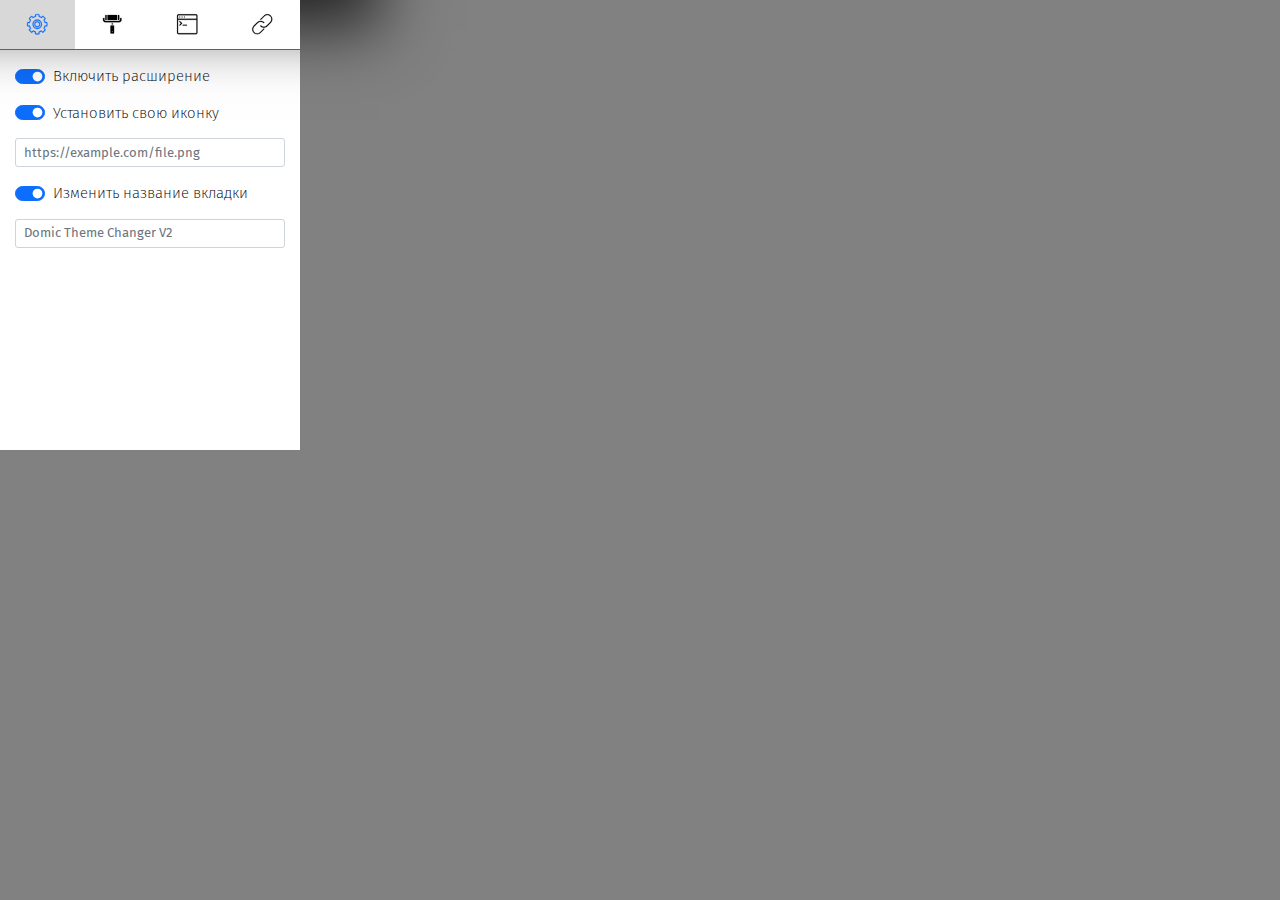
==== Night/popup_menu/popup.html @ 196fd34b "Big Update" ====
<!DOCTYPE html>
<html>
    <head>

        <title>Домик Тёмная Тема</title>
        <meta charset="utf-8">

        <link rel="stylesheet" href="css/Animations.css"/>
        <link rel="stylesheet" href="css/Menu.css"/>
        <link rel="stylesheet" href="../assets/bootstrap.min.css"/>
        <link rel="stylesheet" href="css/LinkStyle.css"/>

    </head>
    
    <body>
        <section id="Main-Window">

            <section id="Main-Head">
                
                <div id="Head-Selected-Block" title="Основное">
                    <svg version="1.1" xmlns="http://www.w3.org/2000/svg" xmlns:xlink="http://www.w3.org/1999/xlink" viewBox="0 0 100 100" xml:space="preserve">
                        <path d="M91,40h-5.38c-0.79-2.83-1.92-5.55-3.36-8.12l3.8-3.8c1.56-1.56,1.56-4.1,0-5.66l-8.49-8.49c-0.76-0.76-1.76-1.17-2.83-1.17  c-1.07,0-2.07,0.42-2.83,1.17l-3.8,3.8c-2.56-1.44-5.28-2.57-8.12-3.36V9c0-2.21-1.79-4-4-4H44c-2.21,0-4,1.79-4,4v5.38  c-2.84,0.79-5.56,1.92-8.12,3.36l-3.8-3.8c-1.56-1.56-4.1-1.56-5.66,0l-8.49,8.49c-1.56,1.56-1.56,4.1,0,5.66l3.8,3.8  c-1.44,2.56-2.57,5.28-3.36,8.12H9c-2.21,0-4,1.79-4,4v12c0,2.21,1.79,4,4,4h5.38c0.79,2.83,1.92,5.55,3.36,8.12l-3.8,3.8  c-0.76,0.76-1.17,1.76-1.17,2.83c0,1.07,0.42,2.07,1.17,2.83l8.49,8.49c1.56,1.56,4.1,1.56,5.66,0l3.8-3.8  c2.56,1.44,5.28,2.57,8.12,3.36V91c0,2.21,1.79,4,4,4h12c2.21,0,4-1.79,4-4v-5.38c2.83-0.79,5.55-1.92,8.12-3.36l3.8,3.8  c1.51,1.51,4.15,1.51,5.66,0l8.49-8.49c0.76-0.76,1.17-1.76,1.17-2.83c0-1.07-0.42-2.07-1.17-2.83l-3.8-3.8  c1.44-2.56,2.57-5.28,3.36-8.12H91c2.21,0,4-1.79,4-4V44C95,41.79,93.21,40,91,40z M91,56h-6.93c-0.93,0-1.74,0.64-1.95,1.54  c-0.82,3.49-2.19,6.8-4.07,9.84c-0.49,0.79-0.37,1.81,0.29,2.47l4.9,4.9l-8.49,8.49l-4.9-4.9c-0.66-0.66-1.68-0.78-2.47-0.29  c-3.04,1.89-6.35,3.26-9.84,4.07C56.64,82.33,56,83.14,56,84.07V91H44v-6.93c0-0.93-0.64-1.74-1.54-1.95  c-3.49-0.82-6.8-2.19-9.84-4.07c-0.33-0.2-0.69-0.3-1.05-0.3c-0.52,0-1.03,0.2-1.41,0.59l-4.9,4.9l-8.49-8.49l4.9-4.9  c0.66-0.66,0.78-1.68,0.29-2.47c-1.89-3.04-3.26-6.35-4.07-9.84C17.67,56.64,16.86,56,15.93,56H9V44h6.93  c0.93,0,1.74-0.64,1.95-1.54c0.82-3.49,2.19-6.8,4.07-9.84c0.49-0.79,0.37-1.81-0.28-2.47l-4.9-4.9l8.49-8.49l4.9,4.9  c0.66,0.66,1.68,0.78,2.47,0.28c3.04-1.89,6.35-3.26,9.84-4.07c0.9-0.21,1.54-1.02,1.54-1.95V9h12v6.93c0,0.93,0.64,1.74,1.54,1.95  c3.49,0.82,6.8,2.19,9.84,4.07c0.79,0.49,1.81,0.37,2.47-0.29l4.9-4.9l8.49,8.49l-4.9,4.9c-0.66,0.66-0.78,1.68-0.29,2.47  c1.89,3.04,3.26,6.35,4.07,9.84c0.21,0.9,1.02,1.54,1.95,1.54H91V56z M50,29c-11.58,0-21,9.42-21,21c0,11.58,9.42,21,21,21  c11.58,0,21-9.42,21-21C71,38.42,61.58,29,50,29z M50,67c-9.37,0-17-7.63-17-17s7.63-17,17-17s17,7.63,17,17S59.37,67,50,67z M50,37  c-7.17,0-13,5.83-13,13c0,7.17,5.83,13,13,13c7.17,0,13-5.83,13-13C63,42.83,57.17,37,50,37z M50,59c-4.96,0-9-4.04-9-9  c0-4.96,4.04-9,9-9c4.96,0,9,4.04,9,9C59,54.96,54.96,59,50,59z"/>
                    </svg>
                </div>

                <div title="Оформление">
                    <svg version="1.1" xmlns="http://www.w3.org/2000/svg" xmlns:xlink="http://www.w3.org/1999/xlink" viewBox="0 0 100 100" xml:space="preserve">
                        <path d="M52,45v6h-4v-6H52z M58,57v32c0,1.1-0.9,2-2,2H44c-1.1,0-2-0.9-2-2V57c0-1.1,0.9-2,2-2h12C57.1,55,58,55.9,58,57z M52,83  c0-0.1,0-0.3,0-0.4c0-0.1-0.1-0.3-0.1-0.4c0-0.1-0.1-0.2-0.2-0.3c-0.1-0.1-0.1-0.2-0.2-0.3c-0.5-0.5-1.1-0.7-1.8-0.5  c-0.1,0-0.2,0.1-0.4,0.1c-0.1,0.1-0.2,0.1-0.3,0.2c-0.1,0.1-0.2,0.2-0.3,0.2c-0.1,0.1-0.2,0.2-0.2,0.3c-0.1,0.1-0.1,0.2-0.2,0.3  c-0.1,0.1-0.1,0.2-0.1,0.4c0,0.1,0,0.3,0,0.4c0,0.5,0.2,1,0.6,1.4c0.1,0.1,0.2,0.2,0.3,0.3c0.1,0.1,0.2,0.1,0.3,0.2s0.2,0.1,0.4,0.1  c0.1,0,0.3,0,0.4,0c0.5,0,1-0.2,1.4-0.6c0.2-0.2,0.3-0.4,0.4-0.6C52,83.5,52,83.3,52,83z M89,22h-4v7c0,3.3-2.7,6-6,6H21  c-3.3,0-6-2.7-6-6v-7h-4c-1.1,0-2,0.9-2,2v7c0,5.5,4.5,10,10,10h62c5.5,0,10-4.5,10-10v-7C91,22.9,90.1,22,89,22z M21,31h4V9h-4  c-1.1,0-2,0.9-2,2v18C19,30.1,19.9,31,21,31z M81,29V11c0-1.1-0.9-2-2-2h-4v22h4C80.1,31,81,30.1,81,29z M71,9H29v22h42V9z"/>
                    </svg>
                </div>

                <div title="Разное">
                    <svg version="1.1" xmlns="http://www.w3.org/2000/svg" xmlns:xlink="http://www.w3.org/1999/xlink" viewBox="0 0 100 100" xml:space="preserve">
                        <path d="M89,6H11c-3.3,0-6,2.7-6,6v76c0,3.3,2.7,6,6,6h78c3.3,0,6-2.7,6-6V12C95,8.7,92.3,6,89,6z M11,10h78c1.1,0,2,0.9,2,2v14H9  V12C9,10.9,9.9,10,11,10z M89,90H11c-1.1,0-2-0.9-2-2V30h82v58C91,89.1,90.1,90,89,90z M15,18c0-1.1,0.9-2,2-2s2,0.9,2,2  c0,1.1-0.9,2-2,2S15,19.1,15,18z M25,18c0-1.1,0.9-2,2-2s2,0.9,2,2c0,1.1-0.9,2-2,2S25,19.1,25,18z M35,18c0-1.1,0.9-2,2-2  s2,0.9,2,2c0,1.1-0.9,2-2,2S35,19.1,35,18z M26.4,44.6c0.8,0.8,0.8,2,0,2.8l-8,8C18,55.8,17.5,56,17,56s-1-0.2-1.4-0.6  c-0.8-0.8-0.8-2,0-2.8l6.6-6.6l-6.6-6.6c-0.8-0.8-0.8-2,0-2.8c0.8-0.8,2-0.8,2.8,0L26.4,44.6z M49,54c0,1.1-0.9,2-2,2H31  c-1.1,0-2-0.9-2-2s0.9-2,2-2h16C48.1,52,49,52.9,49,54z"/>
                        </svg>
                </div>

                <div title="Ссылки">
                    <svg version="1.1" xmlns="http://www.w3.org/2000/svg" xmlns:xlink="http://www.w3.org/1999/xlink" viewBox="0 0 100 100" xml:space="preserve">
                        <path d="M88.18,42.93L72.63,58.49c-4.29,4.29-9.92,6.43-15.56,6.43c-5.63,0-11.27-2.14-15.56-6.43c-0.78-0.78-0.78-2.05,0-2.83  c0.78-0.78,2.05-0.78,2.83,0c7.02,7.02,18.44,7.02,25.46,0L85.36,40.1c7.02-7.02,7.02-18.44,0-25.46c-7.02-7.02-18.44-7.02-25.46,0  L44.34,30.2c-0.78,0.78-2.05,0.78-2.83,0c-0.78-0.78-0.78-2.05,0-2.83l15.56-15.56c8.58-8.58,22.54-8.58,31.11,0  C96.76,20.39,96.76,34.35,88.18,42.93z M55.66,69.8L40.1,85.36c-7.02,7.02-18.44,7.02-25.46,0c-7.02-7.02-7.02-18.44,0-25.46  L30.2,44.34c7.02-7.02,18.44-7.02,25.46,0c0.78,0.78,2.05,0.78,2.83,0c0.78-0.78,0.78-2.05,0-2.83c-8.58-8.58-22.54-8.58-31.11,0  L11.82,57.07c-8.58,8.58-8.58,22.54,0,31.11c4.29,4.29,9.92,6.43,15.56,6.43s11.27-2.14,15.56-6.43l15.56-15.56  c0.78-0.78,0.78-2.05,0-2.83S56.44,69.02,55.66,69.8z"/>
                    </svg>
                </div>

            </section>


            <section id="Main-Body">
                
                <section id="Menu-0">

                    <div class="form-check form-switch">
                        <input class="form-check-input" type="checkbox" id="check_ext" checked>
                        <label class="form-check-label" for="check_ext">Включить расширение</label>
                    </div>


                    <div class="form-check form-switch">
                        <input class="form-check-input" type="checkbox" id="check_icon" checked>
                        <label class="form-check-label" for="check_icon">Установить свою иконку</label>
                    </div>
                    
                    <div class="mb-3">
                        <input class="form-control form-control-sm" type="text" id="text_icon" placeholder="https://example.com/file.png">
                    </div>


                    <div class="form-check form-switch">
                        <input class="form-check-input" type="checkbox" id="check_title" checked>
                        <label class="form-check-label" for="check_title">Изменить название вкладки</label>
                    </div>

                    <div class="mb-3">
                        <input class="form-control form-control-sm" type="text" id="text_title" placeholder="Domic Theme Changer V2">
                    </div>

                </section>

                <section id="Menu-1" style="display: none;">

                    <div class="form-check form-switch">
                        <input class="form-check-input" type="checkbox" id="check_theme" checked>
                        <label class="form-check-label" for="check_theme">Включить тему</label>
                    </div>

                    <div class="mb-3">
                        <label for="switch_theme" class="form-label">Выберите тему</label>
                        <select class="form-select form-select-sm" id="switch_theme">
                            <option value="1" selected>Светлая</option>
                            <option value="2">Тёмная</option>
                            <option value="3" style="display: none;">«Неон» (Выключен)</option>
                            <option value="4">Собственная тема</option>
                        </select>
                    </div>
                    
                    <div class="mb-3">
                        <label for="text_theme" class="form-label">Ссылка на собственную тему</label>
                        <input class="form-control form-control-sm" type="text" id="text_theme" placeholder="https://example.com/file.css">
                    </div>

                    <div class="mb-3">
                        <div class="flex-friend-left">
                            <label class="form-label" id="accent_text">Accent Color (255; 255; 255)</label>
                            <div id="accent_color"></div>
                        </div>
                       
                        <input type="range" class="form-range" min="0" max="255" step="1" value="255">
                        <input type="range" class="form-range" min="0" max="255" step="1" value="255">
                        <input type="range" class="form-range" min="0" max="255" step="1" value="255">
                    </div>

                </section>

                <section id="Menu-2" style="display: none;">

                    <div class="text-center">
                        <span class="navbar-text">
                        Меню настроек
                        </span>
                    </div>

                    <div class="mb-3">
                        <select class="form-select form-select-sm" id="ext_theme">
                            <option value="1" selected>Светлая</option>
                            <option value="2">Тёмная</option>
                        </select>
                    </div>

                    <div class="form-check form-switch">
                        <input class="form-check-input" type="checkbox" id="menu_rotate_icon" checked>
                        <label class="form-check-label" for="menu_rotate_icon">Анимация иконок меню</label>
                    </div>

                    <div class="form-check form-switch">
                        <input class="form-check-input" type="checkbox" id="menu_rgb">
                        <label class="form-check-label" for="menu_rgb">Rainbow Menu (Experimental)</label>
                    </div>
					
					<div class="text-center more-space-up">
                        <span class="navbar-text">
                        Подложка загрузки
                        </span>
                    </div>
                    
                    <div class="form-check form-switch">
                        <input class="form-check-input" type="checkbox" id="check_layer" checked>
                        <label class="form-check-label" for="check_layer">Включить подложку (рекомендуется)</label>
                    </div>

                    <div class="mb-3">
                        <select class="form-select form-select-sm" id="switch_loader">
                            <option value="1" selected>Светлая</option>
                            <option value="2">Тёмная</option>
                        </select>
                    </div>

					<div class="mb-3">
                        <label for="text_loader" class="form-label">Ссылка на gif-изображение</label>
                        <input class="form-control form-control-sm" type="text" id="text_loader" placeholder="https://example.com/load.gif">
                    </div>

                    <div class="mb-3">
                        <div class="flex-friend-left">
                            <label class="form-label" id="num_text_delay">Длительность подложки</label>
                        </div>
                        <input type="range" class="form-range" min="200" max="2500" step="50" value="1500">

                        <div class="flex-friend-left">
                            <label class="form-label" id="num_text_fadeout">Длительность затухания</label>
                        </div>
                        <input type="range" class="form-range" min="100" max="1500" step="50" value="1000">
                    </div>

                </section>

                <section id="Menu-3" style="display: none;">

                    <div class="text-center">
                        <span class="navbar-text">
                        Domic Theme Changer V2
                        </span>
                    </div>

                    <div class="container">
                        <a href="https://vk.com/glxv.artz" target="_blank">VK Group</a>
                    </div>
                    
                    <div class="container">
                        <a href="https://vk.com/glxvartz" target="_blank">VK</a>
                    </div>

                    <div class="text-center more-space-up">
                        <span class="navbar-text">
                        Спасибо за помощь
                        </span>
                    </div>

                    <div class="container">
                        <a href="https://vk.com/id198844827" target="_blank">VK</a>
                    </div>

                    <div class="container">
                        <a href="https://vk.com/id268278523" target="_blank">VK</a>
                    </div>

                </section>

            </section>

        </section>

        <script src="../assets/jquery-3.5.1.min.js"></script>
        <script src="js/core.js"></script>
    </body>
</html>
---- Night/popup_menu/css/Animations.css ----
@keyframes Rotate
{
    from 
    {
        rotate: 0deg;
    }
    to 
    {
        rotate: 359deg;
    }
}

@keyframes RGBSVG
{
    from 
    {
        stroke: rgb(255, 0, 0);
        fill: rgb(255, 0, 0);
    }
    16.6% 
    {
        stroke: rgb(255, 0, 255);
        fill: rgb(255, 0, 255); 
    }
    33.3% 
    {
        stroke: rgb(0, 0, 255);
        fill: rgb(0, 0, 255);
    }
    50% 
    {
        stroke: rgb(0, 255, 255);
        fill: rgb(0, 255, 255);
    }
    66.6% 
    {
        stroke: rgb(0, 255, 0);
        fill: rgb(0, 255, 0);
    }
    83.3% 
    {
        stroke: rgb(255, 255, 0);
        fill: rgb(255, 255, 0);
    }
    to 
    {
        stroke: rgb(255, 0, 0);
        fill: rgb(255, 0, 0);
    }
}

@keyframes BottomBorderRGB
{
    from 
    {
        border-bottom: 2px solid rgb(255, 0, 0);
    }
    16.6% 
    {
        border-bottom: 2px solid rgb(255, 0, 255);
    }
    33.3% 
    {
        border-bottom: 2px solid rgb(0, 0, 255);
    }
    50% 
    {
        border-bottom: 2px solid rgb(0, 255, 255);
    }
    66.6% 
    {
        border-bottom: 2px solid rgb(0, 255, 0);
    }
    83.3% 
    {
        border-bottom: 2px solid rgb(255, 255, 0);
    }
    to 
    {
        border-bottom: 2px solid rgb(255, 0, 0);
    }
}

.anim-Rotate
{
    animation-name: Rotate;
    animation-duration: 5s;
    animation-timing-function: linear;
    animation-delay: 0ms;
    animation-iteration-count: infinite;
}

.anim-RGB
{
    animation-name: RGBSVG;
    animation-duration: 15s;
    animation-timing-function: linear;
    animation-delay: 0ms;
    animation-iteration-count: infinite;
}

.anim-RotateRGB
{
    animation-name: Rotate, RGBSVG;
    animation-duration: 5s, 15s;
    animation-timing-function: linear, linear;
    animation-delay: 0ms, 0ms;
    animation-iteration-count: infinite, infinite;
}

.anim-Border-RGB
{
    animation-name: BottomBorderRGB;
    animation-duration: 15s;
    animation-timing-function: linear;
    animation-delay: 0ms;
    animation-iteration-count: infinite;
}
---- Night/popup_menu/css/Menu.css ----
@import url('https://fonts.googleapis.com/css2?family=Fira+Sans:wght@200;300;400;500&display=swap');

:root
{
    --menu-body-bg: #242323;
    --menu-width: 300px;
    --menu-height: 450px;

    --c-text-color: #fff;
    --c-icon-color: #fff;
    --c-accent-color: #0060DF;

    --h-selector-def: rgb(255, 255, 255);
    --h-selector-active-black: rgb(20, 20, 20);
    --h-selector-color: rgb(255, 0, 157);
    
    --h-selector-bg: #2E2D2D;
    --h-selector-icon-zoom: 46%;
    --h-selector-active: #888888;
    --h-selector-hover: #a0a0a0;
}

*
{
    color: #fff;
    font-family: 'Fira Sans';

    font-size: 15px;
    font-weight: 200;

    margin: 0px;
    padding: 0px;
}

html
{
    -ms-overflow-style: none;  /* IE 10+ */
    scrollbar-width: none; /* Firefox */
}

body
{
    background-color: #3B3B3B !important;
}

select > option
{
    font-style: normal;
    font-weight: 400;
}

#Main-Window
{
    overflow-x: hidden;
    
    width: var(--menu-width);
    height: var(--menu-height);

    border: 0;   
    background-color: var(--menu-body-bg);
}

#Main-Window::-webkit-scrollbar { /* chrome based */
    width: 0px;  /* ширина scrollbar'a */
    background: transparent;  /* опционально */
    display: none; 
}

#Main-Head
{
    position: fixed;

    display: flex;

    width: var(--menu-width);
    height: 50px;

    border-bottom: 2px solid var(--c-text-color);

    z-index: 228;

    box-shadow: 0px -100px 60px 80px rgba(0, 0, 0, 0.7);
}

#Main-Head > div
{
    width: 25%;
    height: 49px;

    display: flex;
    
    justify-content: center;
    cursor: pointer;

    -webkit-transition: all 0.1s ease;
    -moz-transition: all 0.1s ease;
    -o-transition: all 0.1s ease;
    transition: all 0.1s ease;

    background-color: var(--h-selector-bg);
}

#Main-Head > div:hover, 
#Main-Head > #Head-Selected-Block:hover
{
    background-color: var(--h-selector-hover);
}

#Main-Head > #Head-Selected-Block
{
    background-color: var(--h-selector-active);
}

#Main-Head > #Head-Selected-Block > svg
{
    stroke: var(--h-selector-active-black);
    fill: var(--h-selector-active-black);
}

#Main-Head > div > svg
{
    stroke: var(--h-selector-def);
    fill: var(--h-selector-def);

    height: var(--h-selector-icon-zoom);
    margin: auto;

    -webkit-transition: all 0.1s ease;
    -moz-transition: all 0.1s ease;
    -o-transition: all 0.1s ease;
    transition: all 0.1s ease;
}

#Main-Body
{
    position: relative;

    top: 50px;

    width: var(--menu-width);
    height: auto;

    padding: 15px;
}

#Main-Body > section > div
{
    margin-bottom: 14px;
}

#Main-Body > #Menu-4 > div > span
{
    font-size: 16px;
    font-weight: 400;
}

#accent_color
{
    width: 20px;
    height: 20px;

    border-radius: 100%;
    background-color: aqua;
}

.flex-friend-left
{
    display: flex;
    justify-content: left;
}

.flex-friend-left > *
{
    margin-right: 10px;
}

.more-space-up:not(:nth-child(1))
{
    margin-top: 40px;
}









.text-center span.navbar-text
{
    font-weight: 400;
    font-size: 18px;
}
---- Night/popup_menu/css/LinkStyle.css ----
.container 
{
    height: 100%;
    display: -webkit-box;
    display: -ms-flexbox;
    display: flex;
    -webkit-box-align: center;
    -ms-flex-align: center;
    align-items: center;
}
  
a 
{
    width: 120px;
    text-align: center;
    display: block;
    margin: auto;
    padding: 12px 15px;
    text-decoration: none;
    color: white;
    position: relative;
    
    -webkit-transition: all 0.3s cubic-bezier(0.2, 0, 0, 1);
    transition: all 0.3s cubic-bezier(0.2, 0, 0, 1);
    
    z-index: 1;
}

a:after 
{
    content: '';
    display: block;
    height: 2px;
    position: absolute;
    bottom: 0;
    right: 1.25rem;
    left: 1.25rem;
    background-color: #ffffff;
    -webkit-transition: all 0.3s cubic-bezier(0.2, 0, 0, 1);
    transition: all 0.3s cubic-bezier(0.2, 0, 0, 1);
    -webkit-transform-origin: bottom center;
            transform-origin: bottom center;
    z-index: -1;
}

a:hover 
{
    color: #2D2D2D;
}

a:hover:after 
{
    right: 0;
    left: 0;
    height: 100%;
}
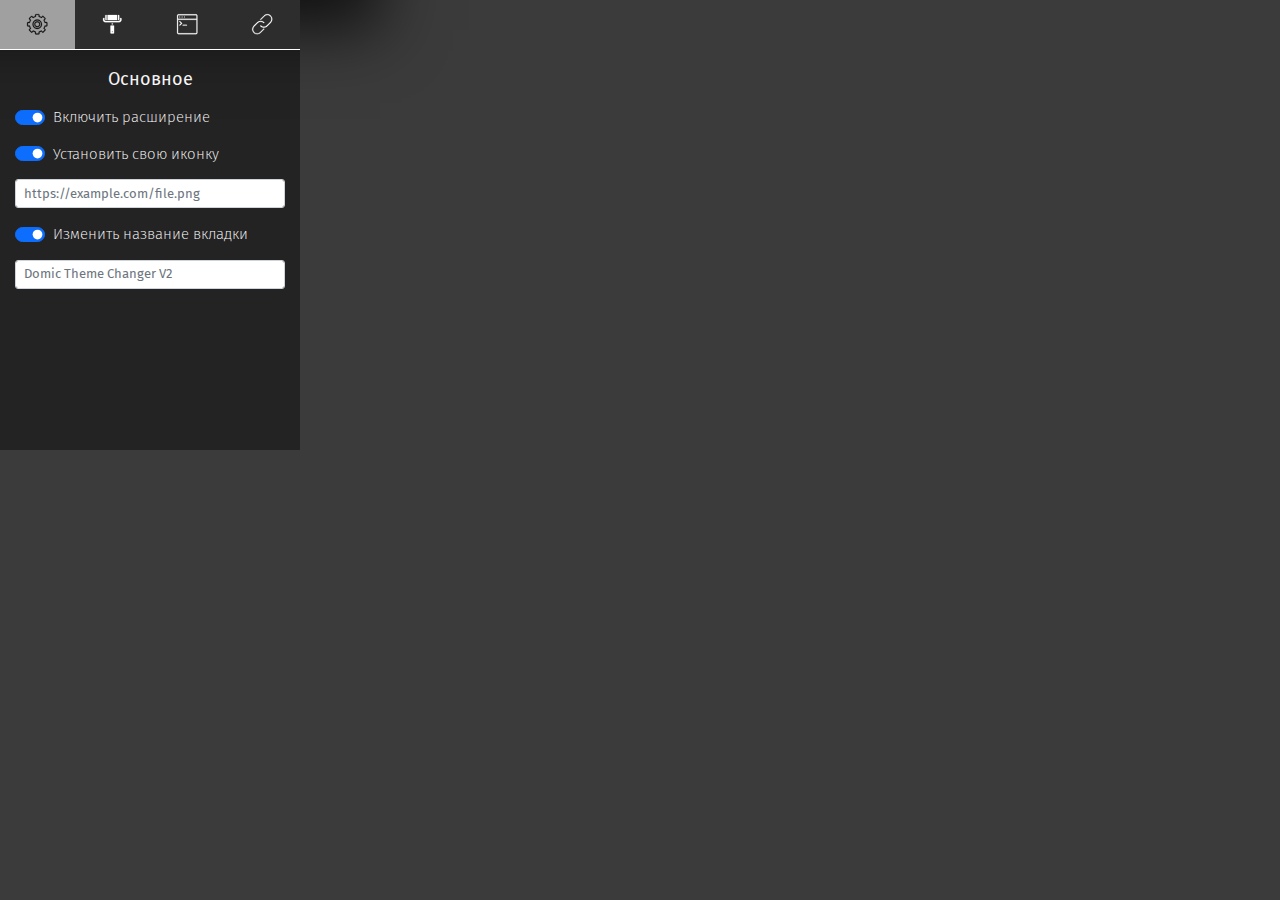
==== commit c6231c95: "ChromeSupportAdd" ====
--- a/Night/popup_menu/popup.html
+++ b/Night/popup_menu/popup.html
@@ -48,6 +48,12 @@
                 
                 <section id="Menu-0">
 
+                    <div class="text-center">
+                        <span class="navbar-text">
+                        Основное
+                        </span>
+                    </div>
+
                     <div class="form-check form-switch">
                         <input class="form-check-input" type="checkbox" id="check_ext" checked>
                         <label class="form-check-label" for="check_ext">Включить расширение</label>
@@ -76,6 +82,12 @@
                 </section>
 
                 <section id="Menu-1" style="display: none;">
+
+                    <div class="text-center">
+                        <span class="navbar-text">
+                        Оформление
+                        </span>
+                    </div>
 
                     <div class="form-check form-switch">
                         <input class="form-check-input" type="checkbox" id="check_theme" checked>
@@ -170,6 +182,16 @@
                         <input type="range" class="form-range" min="100" max="1500" step="50" value="1000">
                     </div>
 
+                    <div class="text-center more-space-up">
+                        <span class="navbar-text">
+                        Уведомления
+                        </span>
+                    </div>
+
+                    <div class="container">
+                        <a target="_blank" href='#' rel="external">Subscribe</a>
+                    </div>
+
                 </section>
 
                 <section id="Menu-3" style="display: none;">
--- a/Night/popup_menu/css/Menu.css
+++ b/Night/popup_menu/css/Menu.css
@@ -45,8 +45,8 @@
 
 select > option
 {
-    font-style: normal;
-    font-weight: 400;
+    color: #000;
+    font-size: 14px;
 }
 
 #Main-Window
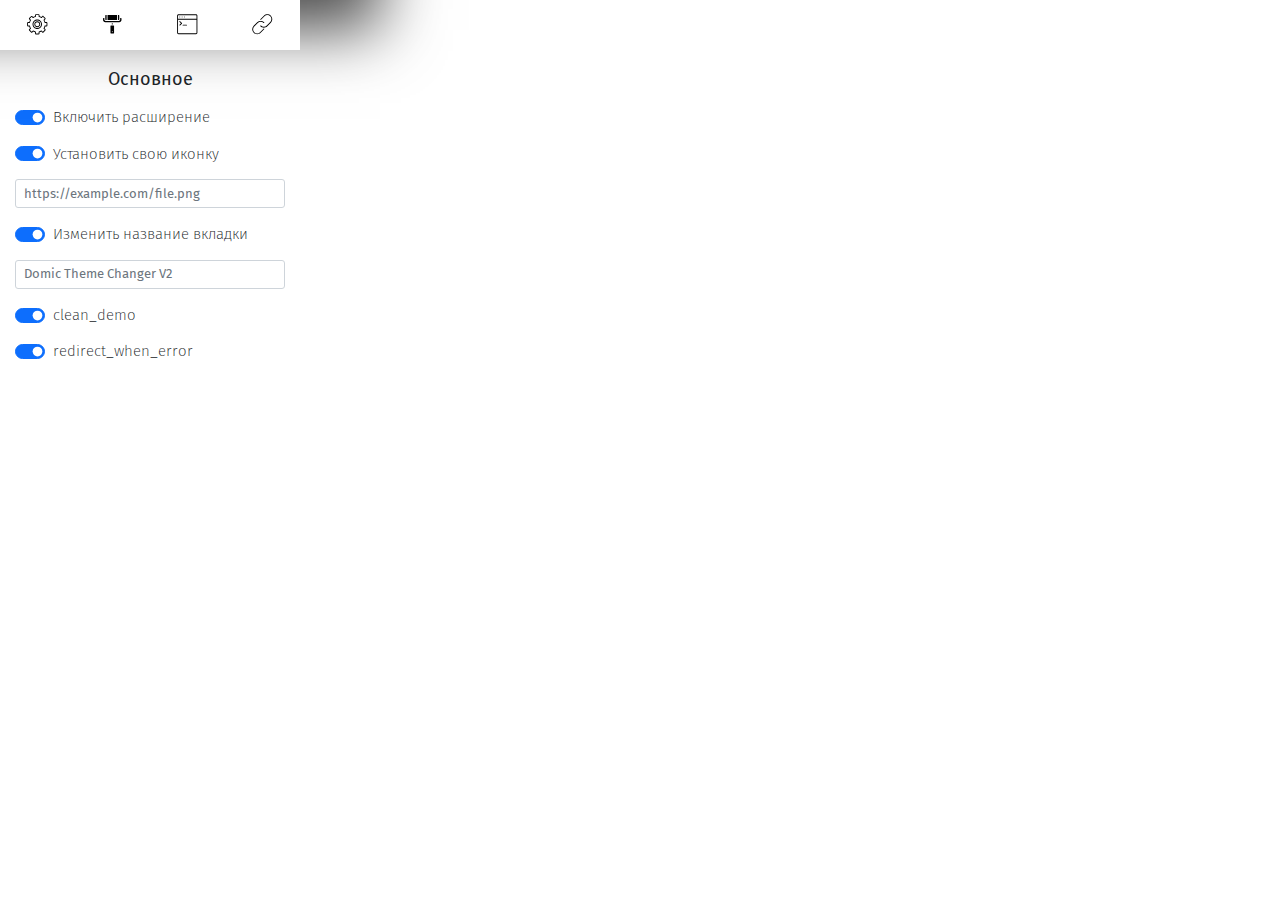
==== commit 17515cbd: "Some fixes" ====
--- a/Night/popup_menu/popup.html
+++ b/Night/popup_menu/popup.html
@@ -1,236 +1,320 @@
 <!DOCTYPE html>
 <html>
-    <head>
-
-        <title>Домик Тёмная Тема</title>
-        <meta charset="utf-8">
-
-        <link rel="stylesheet" href="css/Animations.css"/>
-        <link rel="stylesheet" href="css/Menu.css"/>
-        <link rel="stylesheet" href="../assets/bootstrap.min.css"/>
-        <link rel="stylesheet" href="css/LinkStyle.css"/>
-
-    </head>
-    
-    <body>
-        <section id="Main-Window">
-
-            <section id="Main-Head">
-                
-                <div id="Head-Selected-Block" title="Основное">
-                    <svg version="1.1" xmlns="http://www.w3.org/2000/svg" xmlns:xlink="http://www.w3.org/1999/xlink" viewBox="0 0 100 100" xml:space="preserve">
+
+<head>
+
+    <title>Домик Тёмная Тема</title>
+    <meta charset="utf-8">
+
+    <link rel="stylesheet" href="css/Animations.css" />
+    <link rel="stylesheet" href="css/RGB.css" />
+    <link rel="stylesheet" href="css/MenuDefault.css" />
+    <link rel="stylesheet" href="../assets/bootstrap.min.css" />
+    <link rel="stylesheet" href="css/LinkStyle.css" />
+
+</head>
+
+<body>
+    <section id="Main-Window">
+
+        <section id="Main-Head">
+
+            <div id="Head-Selected-Block" title="Основное">
+                <svg version="1.1" xmlns="http://www.w3.org/2000/svg" xmlns:xlink="http://www.w3.org/1999/xlink" viewBox="0 0 100 100" xml:space="preserve">
                         <path d="M91,40h-5.38c-0.79-2.83-1.92-5.55-3.36-8.12l3.8-3.8c1.56-1.56,1.56-4.1,0-5.66l-8.49-8.49c-0.76-0.76-1.76-1.17-2.83-1.17  c-1.07,0-2.07,0.42-2.83,1.17l-3.8,3.8c-2.56-1.44-5.28-2.57-8.12-3.36V9c0-2.21-1.79-4-4-4H44c-2.21,0-4,1.79-4,4v5.38  c-2.84,0.79-5.56,1.92-8.12,3.36l-3.8-3.8c-1.56-1.56-4.1-1.56-5.66,0l-8.49,8.49c-1.56,1.56-1.56,4.1,0,5.66l3.8,3.8  c-1.44,2.56-2.57,5.28-3.36,8.12H9c-2.21,0-4,1.79-4,4v12c0,2.21,1.79,4,4,4h5.38c0.79,2.83,1.92,5.55,3.36,8.12l-3.8,3.8  c-0.76,0.76-1.17,1.76-1.17,2.83c0,1.07,0.42,2.07,1.17,2.83l8.49,8.49c1.56,1.56,4.1,1.56,5.66,0l3.8-3.8  c2.56,1.44,5.28,2.57,8.12,3.36V91c0,2.21,1.79,4,4,4h12c2.21,0,4-1.79,4-4v-5.38c2.83-0.79,5.55-1.92,8.12-3.36l3.8,3.8  c1.51,1.51,4.15,1.51,5.66,0l8.49-8.49c0.76-0.76,1.17-1.76,1.17-2.83c0-1.07-0.42-2.07-1.17-2.83l-3.8-3.8  c1.44-2.56,2.57-5.28,3.36-8.12H91c2.21,0,4-1.79,4-4V44C95,41.79,93.21,40,91,40z M91,56h-6.93c-0.93,0-1.74,0.64-1.95,1.54  c-0.82,3.49-2.19,6.8-4.07,9.84c-0.49,0.79-0.37,1.81,0.29,2.47l4.9,4.9l-8.49,8.49l-4.9-4.9c-0.66-0.66-1.68-0.78-2.47-0.29  c-3.04,1.89-6.35,3.26-9.84,4.07C56.64,82.33,56,83.14,56,84.07V91H44v-6.93c0-0.93-0.64-1.74-1.54-1.95  c-3.49-0.82-6.8-2.19-9.84-4.07c-0.33-0.2-0.69-0.3-1.05-0.3c-0.52,0-1.03,0.2-1.41,0.59l-4.9,4.9l-8.49-8.49l4.9-4.9  c0.66-0.66,0.78-1.68,0.29-2.47c-1.89-3.04-3.26-6.35-4.07-9.84C17.67,56.64,16.86,56,15.93,56H9V44h6.93  c0.93,0,1.74-0.64,1.95-1.54c0.82-3.49,2.19-6.8,4.07-9.84c0.49-0.79,0.37-1.81-0.28-2.47l-4.9-4.9l8.49-8.49l4.9,4.9  c0.66,0.66,1.68,0.78,2.47,0.28c3.04-1.89,6.35-3.26,9.84-4.07c0.9-0.21,1.54-1.02,1.54-1.95V9h12v6.93c0,0.93,0.64,1.74,1.54,1.95  c3.49,0.82,6.8,2.19,9.84,4.07c0.79,0.49,1.81,0.37,2.47-0.29l4.9-4.9l8.49,8.49l-4.9,4.9c-0.66,0.66-0.78,1.68-0.29,2.47  c1.89,3.04,3.26,6.35,4.07,9.84c0.21,0.9,1.02,1.54,1.95,1.54H91V56z M50,29c-11.58,0-21,9.42-21,21c0,11.58,9.42,21,21,21  c11.58,0,21-9.42,21-21C71,38.42,61.58,29,50,29z M50,67c-9.37,0-17-7.63-17-17s7.63-17,17-17s17,7.63,17,17S59.37,67,50,67z M50,37  c-7.17,0-13,5.83-13,13c0,7.17,5.83,13,13,13c7.17,0,13-5.83,13-13C63,42.83,57.17,37,50,37z M50,59c-4.96,0-9-4.04-9-9  c0-4.96,4.04-9,9-9c4.96,0,9,4.04,9,9C59,54.96,54.96,59,50,59z"/>
                     </svg>
-                </div>
-
-                <div title="Оформление">
-                    <svg version="1.1" xmlns="http://www.w3.org/2000/svg" xmlns:xlink="http://www.w3.org/1999/xlink" viewBox="0 0 100 100" xml:space="preserve">
+            </div>
+
+            <div title="Оформление">
+                <svg version="1.1" xmlns="http://www.w3.org/2000/svg" xmlns:xlink="http://www.w3.org/1999/xlink" viewBox="0 0 100 100" xml:space="preserve">
                         <path d="M52,45v6h-4v-6H52z M58,57v32c0,1.1-0.9,2-2,2H44c-1.1,0-2-0.9-2-2V57c0-1.1,0.9-2,2-2h12C57.1,55,58,55.9,58,57z M52,83  c0-0.1,0-0.3,0-0.4c0-0.1-0.1-0.3-0.1-0.4c0-0.1-0.1-0.2-0.2-0.3c-0.1-0.1-0.1-0.2-0.2-0.3c-0.5-0.5-1.1-0.7-1.8-0.5  c-0.1,0-0.2,0.1-0.4,0.1c-0.1,0.1-0.2,0.1-0.3,0.2c-0.1,0.1-0.2,0.2-0.3,0.2c-0.1,0.1-0.2,0.2-0.2,0.3c-0.1,0.1-0.1,0.2-0.2,0.3  c-0.1,0.1-0.1,0.2-0.1,0.4c0,0.1,0,0.3,0,0.4c0,0.5,0.2,1,0.6,1.4c0.1,0.1,0.2,0.2,0.3,0.3c0.1,0.1,0.2,0.1,0.3,0.2s0.2,0.1,0.4,0.1  c0.1,0,0.3,0,0.4,0c0.5,0,1-0.2,1.4-0.6c0.2-0.2,0.3-0.4,0.4-0.6C52,83.5,52,83.3,52,83z M89,22h-4v7c0,3.3-2.7,6-6,6H21  c-3.3,0-6-2.7-6-6v-7h-4c-1.1,0-2,0.9-2,2v7c0,5.5,4.5,10,10,10h62c5.5,0,10-4.5,10-10v-7C91,22.9,90.1,22,89,22z M21,31h4V9h-4  c-1.1,0-2,0.9-2,2v18C19,30.1,19.9,31,21,31z M81,29V11c0-1.1-0.9-2-2-2h-4v22h4C80.1,31,81,30.1,81,29z M71,9H29v22h42V9z"/>
                     </svg>
-                </div>
-
-                <div title="Разное">
-                    <svg version="1.1" xmlns="http://www.w3.org/2000/svg" xmlns:xlink="http://www.w3.org/1999/xlink" viewBox="0 0 100 100" xml:space="preserve">
+            </div>
+
+            <div title="Разное">
+                <svg version="1.1" xmlns="http://www.w3.org/2000/svg" xmlns:xlink="http://www.w3.org/1999/xlink" viewBox="0 0 100 100" xml:space="preserve">
                         <path d="M89,6H11c-3.3,0-6,2.7-6,6v76c0,3.3,2.7,6,6,6h78c3.3,0,6-2.7,6-6V12C95,8.7,92.3,6,89,6z M11,10h78c1.1,0,2,0.9,2,2v14H9  V12C9,10.9,9.9,10,11,10z M89,90H11c-1.1,0-2-0.9-2-2V30h82v58C91,89.1,90.1,90,89,90z M15,18c0-1.1,0.9-2,2-2s2,0.9,2,2  c0,1.1-0.9,2-2,2S15,19.1,15,18z M25,18c0-1.1,0.9-2,2-2s2,0.9,2,2c0,1.1-0.9,2-2,2S25,19.1,25,18z M35,18c0-1.1,0.9-2,2-2  s2,0.9,2,2c0,1.1-0.9,2-2,2S35,19.1,35,18z M26.4,44.6c0.8,0.8,0.8,2,0,2.8l-8,8C18,55.8,17.5,56,17,56s-1-0.2-1.4-0.6  c-0.8-0.8-0.8-2,0-2.8l6.6-6.6l-6.6-6.6c-0.8-0.8-0.8-2,0-2.8c0.8-0.8,2-0.8,2.8,0L26.4,44.6z M49,54c0,1.1-0.9,2-2,2H31  c-1.1,0-2-0.9-2-2s0.9-2,2-2h16C48.1,52,49,52.9,49,54z"/>
                         </svg>
-                </div>
-
-                <div title="Ссылки">
-                    <svg version="1.1" xmlns="http://www.w3.org/2000/svg" xmlns:xlink="http://www.w3.org/1999/xlink" viewBox="0 0 100 100" xml:space="preserve">
+            </div>
+
+            <div title="Ссылки">
+                <svg version="1.1" xmlns="http://www.w3.org/2000/svg" xmlns:xlink="http://www.w3.org/1999/xlink" viewBox="0 0 100 100" xml:space="preserve">
                         <path d="M88.18,42.93L72.63,58.49c-4.29,4.29-9.92,6.43-15.56,6.43c-5.63,0-11.27-2.14-15.56-6.43c-0.78-0.78-0.78-2.05,0-2.83  c0.78-0.78,2.05-0.78,2.83,0c7.02,7.02,18.44,7.02,25.46,0L85.36,40.1c7.02-7.02,7.02-18.44,0-25.46c-7.02-7.02-18.44-7.02-25.46,0  L44.34,30.2c-0.78,0.78-2.05,0.78-2.83,0c-0.78-0.78-0.78-2.05,0-2.83l15.56-15.56c8.58-8.58,22.54-8.58,31.11,0  C96.76,20.39,96.76,34.35,88.18,42.93z M55.66,69.8L40.1,85.36c-7.02,7.02-18.44,7.02-25.46,0c-7.02-7.02-7.02-18.44,0-25.46  L30.2,44.34c7.02-7.02,18.44-7.02,25.46,0c0.78,0.78,2.05,0.78,2.83,0c0.78-0.78,0.78-2.05,0-2.83c-8.58-8.58-22.54-8.58-31.11,0  L11.82,57.07c-8.58,8.58-8.58,22.54,0,31.11c4.29,4.29,9.92,6.43,15.56,6.43s11.27-2.14,15.56-6.43l15.56-15.56  c0.78-0.78,0.78-2.05,0-2.83S56.44,69.02,55.66,69.8z"/>
                     </svg>
+            </div>
+
+        </section>
+
+
+        <section id="Main-Body">
+
+            <section id="Menu-0">
+
+                <div class="text-center">
+                    <span class="navbar-text">
+                        Основное
+                        </span>
+                </div>
+
+                <div class="form-check form-switch">
+                    <input class="form-check-input" type="checkbox" id="check_ext" checked>
+                    <label class="form-check-label" for="check_ext">Включить расширение</label>
+                </div>
+
+
+                <div class="form-check form-switch">
+                    <input class="form-check-input" type="checkbox" id="check_icon" checked>
+                    <label class="form-check-label" for="check_icon">Установить свою иконку</label>
+                </div>
+
+                <div class="mb-3">
+                    <input class="form-control form-control-sm" type="text" id="text_icon" placeholder="https://example.com/file.png">
+                </div>
+
+
+                <div class="form-check form-switch">
+                    <input class="form-check-input" type="checkbox" id="check_title" checked>
+                    <label class="form-check-label" for="check_title">Изменить название вкладки</label>
+                </div>
+
+                <div class="mb-3">
+                    <input class="form-control form-control-sm" type="text" id="text_title" placeholder="Domic Theme Changer V2">
+                </div>
+
+                <div class="form-check form-switch">
+                    <input class="form-check-input" type="checkbox" id="clean_demo" checked>
+                    <label class="form-check-label" for="clean_demo">clean_demo</label>
+                </div>
+
+                <div class="form-check form-switch">
+                    <input class="form-check-input" type="checkbox" id="redirect_when_error" checked>
+                    <label class="form-check-label" for="redirect_when_error">redirect_when_error</label>
                 </div>
 
             </section>
 
-
-            <section id="Main-Body">
-                
-                <section id="Menu-0">
-
-                    <div class="text-center">
-                        <span class="navbar-text">
-                        Основное
-                        </span>
-                    </div>
-
-                    <div class="form-check form-switch">
-                        <input class="form-check-input" type="checkbox" id="check_ext" checked>
-                        <label class="form-check-label" for="check_ext">Включить расширение</label>
-                    </div>
-
-
-                    <div class="form-check form-switch">
-                        <input class="form-check-input" type="checkbox" id="check_icon" checked>
-                        <label class="form-check-label" for="check_icon">Установить свою иконку</label>
-                    </div>
-                    
-                    <div class="mb-3">
-                        <input class="form-control form-control-sm" type="text" id="text_icon" placeholder="https://example.com/file.png">
-                    </div>
-
-
-                    <div class="form-check form-switch">
-                        <input class="form-check-input" type="checkbox" id="check_title" checked>
-                        <label class="form-check-label" for="check_title">Изменить название вкладки</label>
-                    </div>
-
-                    <div class="mb-3">
-                        <input class="form-control form-control-sm" type="text" id="text_title" placeholder="Domic Theme Changer V2">
-                    </div>
-
-                </section>
-
-                <section id="Menu-1" style="display: none;">
-
-                    <div class="text-center">
-                        <span class="navbar-text">
+            <section id="Menu-1" style="display: none;">
+
+                <div class="text-center">
+                    <span class="navbar-text">
                         Оформление
                         </span>
-                    </div>
-
-                    <div class="form-check form-switch">
-                        <input class="form-check-input" type="checkbox" id="check_theme" checked>
-                        <label class="form-check-label" for="check_theme">Включить тему</label>
-                    </div>
-
-                    <div class="mb-3">
-                        <label for="switch_theme" class="form-label">Выберите тему</label>
-                        <select class="form-select form-select-sm" id="switch_theme">
+                </div>
+
+                <div class="form-check form-switch">
+                    <input class="form-check-input" type="checkbox" id="check_theme" checked>
+                    <label class="form-check-label" for="check_theme">Включить тему</label>
+                </div>
+
+                <div class="mb-3">
+                    <label for="switch_theme" class="form-label">Выберите тему</label>
+                    <select class="form-select form-select-sm" id="switch_theme">
                             <option value="1" selected>Светлая</option>
                             <option value="2">Тёмная</option>
                             <option value="3" style="display: none;">«Неон» (Выключен)</option>
                             <option value="4">Собственная тема</option>
                         </select>
-                    </div>
-                    
-                    <div class="mb-3">
-                        <label for="text_theme" class="form-label">Ссылка на собственную тему</label>
-                        <input class="form-control form-control-sm" type="text" id="text_theme" placeholder="https://example.com/file.css">
-                    </div>
-
-                    <div class="mb-3">
-                        <div class="flex-friend-left">
-                            <label class="form-label" id="accent_text">Accent Color (255; 255; 255)</label>
-                            <div id="accent_color"></div>
-                        </div>
-                       
-                        <input type="range" class="form-range" min="0" max="255" step="1" value="255">
-                        <input type="range" class="form-range" min="0" max="255" step="1" value="255">
-                        <input type="range" class="form-range" min="0" max="255" step="1" value="255">
-                    </div>
-
-                </section>
-
-                <section id="Menu-2" style="display: none;">
-
-                    <div class="text-center">
-                        <span class="navbar-text">
+                </div>
+
+                <div class="mb-3">
+                    <label for="text_theme" class="form-label">Ссылка на собственную тему</label>
+                    <input class="form-control form-control-sm" type="text" id="text_theme" placeholder="https://example.com/file.css">
+                </div>
+
+                <div class="mb-3">
+                    <div class="flex-friend-left">
+                        <label class="form-label" id="accent_text">Accent Color (255; 255; 255)</label>
+                        <div id="accent_color"></div>
+                    </div>
+
+                    <input type="range" class="form-range" min="0" max="255" step="1" value="255">
+                    <input type="range" class="form-range" min="0" max="255" step="1" value="255">
+                    <input type="range" class="form-range" min="0" max="255" step="1" value="255">
+                </div>
+
+            </section>
+
+            <section id="Menu-2" style="display: none;">
+
+                <div class="text-center">
+                    <span class="navbar-text">
                         Меню настроек
                         </span>
-                    </div>
-
-                    <div class="mb-3">
-                        <select class="form-select form-select-sm" id="ext_theme">
+                </div>
+
+                <div class="mb-3">
+                    <select class="form-select form-select-sm" id="ext_theme">
                             <option value="1" selected>Светлая</option>
                             <option value="2">Тёмная</option>
                         </select>
-                    </div>
-
-                    <div class="form-check form-switch">
-                        <input class="form-check-input" type="checkbox" id="menu_rotate_icon" checked>
-                        <label class="form-check-label" for="menu_rotate_icon">Анимация иконок меню</label>
-                    </div>
-
-                    <div class="form-check form-switch">
-                        <input class="form-check-input" type="checkbox" id="menu_rgb">
-                        <label class="form-check-label" for="menu_rgb">Rainbow Menu (Experimental)</label>
-                    </div>
-					
-					<div class="text-center more-space-up">
-                        <span class="navbar-text">
+                </div>
+
+                <div class="form-check form-switch">
+                    <input class="form-check-input" type="checkbox" id="menu_rotate_icon" checked>
+                    <label class="form-check-label" for="menu_rotate_icon">Анимация иконок меню</label>
+                </div>
+
+                <div class="form-check form-switch">
+                    <input class="form-check-input" type="checkbox" id="menu_rgb">
+                    <label class="form-check-label" for="menu_rgb">Rainbow Menu (Experimental)</label>
+                </div>
+
+                <div class="text-center more-space-up">
+                    <span class="navbar-text">
                         Подложка загрузки
                         </span>
-                    </div>
-                    
-                    <div class="form-check form-switch">
-                        <input class="form-check-input" type="checkbox" id="check_layer" checked>
-                        <label class="form-check-label" for="check_layer">Включить подложку (рекомендуется)</label>
-                    </div>
-
-                    <div class="mb-3">
-                        <select class="form-select form-select-sm" id="switch_loader">
+                </div>
+
+                <div class="form-check form-switch">
+                    <input class="form-check-input" type="checkbox" id="check_layer" checked>
+                    <label class="form-check-label" for="check_layer">Включить подложку (рекомендуется)</label>
+                </div>
+
+                <div class="mb-3">
+                    <select class="form-select form-select-sm" id="switch_loader">
                             <option value="1" selected>Светлая</option>
                             <option value="2">Тёмная</option>
                         </select>
-                    </div>
-
-					<div class="mb-3">
-                        <label for="text_loader" class="form-label">Ссылка на gif-изображение</label>
-                        <input class="form-control form-control-sm" type="text" id="text_loader" placeholder="https://example.com/load.gif">
-                    </div>
-
-                    <div class="mb-3">
-                        <div class="flex-friend-left">
-                            <label class="form-label" id="num_text_delay">Длительность подложки</label>
-                        </div>
-                        <input type="range" class="form-range" min="200" max="2500" step="50" value="1500">
-
-                        <div class="flex-friend-left">
-                            <label class="form-label" id="num_text_fadeout">Длительность затухания</label>
-                        </div>
-                        <input type="range" class="form-range" min="100" max="1500" step="50" value="1000">
-                    </div>
-
-                    <div class="text-center more-space-up">
-                        <span class="navbar-text">
+                </div>
+
+                <div class="mb-3">
+                    <label for="text_loader" class="form-label">Ссылка на gif-изображение</label>
+                    <input class="form-control form-control-sm" type="text" id="text_loader" placeholder="https://example.com/load.gif">
+                </div>
+
+                <div class="mb-3">
+                    <div class="flex-friend-left">
+                        <label class="form-label" id="num_text_delay">Длительность подложки</label>
+                    </div>
+                    <input type="range" class="form-range" min="200" max="2500" step="50" value="1500">
+
+                    <div class="flex-friend-left">
+                        <label class="form-label" id="num_text_fadeout">Длительность затухания</label>
+                    </div>
+                    <input type="range" class="form-range" min="100" max="1500" step="50" value="1000">
+                </div>
+
+                <div class="text-center more-space-up">
+                    <span class="navbar-text">
                         Уведомления
                         </span>
-                    </div>
-
-                    <div class="container">
-                        <a target="_blank" href='#' rel="external">Subscribe</a>
-                    </div>
-
-                </section>
-
-                <section id="Menu-3" style="display: none;">
-
-                    <div class="text-center">
-                        <span class="navbar-text">
-                        Domic Theme Changer V2
-                        </span>
-                    </div>
-
-                    <div class="container">
-                        <a href="https://vk.com/glxv.artz" target="_blank">VK Group</a>
-                    </div>
-                    
-                    <div class="container">
-                        <a href="https://vk.com/glxvartz" target="_blank">VK</a>
-                    </div>
-
-                    <div class="text-center more-space-up">
-                        <span class="navbar-text">
-                        Спасибо за помощь
-                        </span>
-                    </div>
-
-                    <div class="container">
-                        <a href="https://vk.com/id198844827" target="_blank">VK</a>
-                    </div>
-
-                    <div class="container">
-                        <a href="https://vk.com/id268278523" target="_blank">VK</a>
-                    </div>
-
-                </section>
+                </div>
+
+                <div class="container">
+                    <a target="_blank" href='#' rel="external">Subscribe</a>
+                </div>
+
+                <div class="mb-3">
+                    <div class="flex-friend-left">
+                        <label class="form-label" id="notification_time_freq">notification_time_freq (Hours)</label>
+                    </div>
+                    <input type="range" class="form-range" min="1" max="24" step="1" value="6">
+
+                    <div class="flex-friend-left">
+                        <label class="form-label" id="notification_days_before_deadline">notification_days_before_deadline</label>
+                    </div>
+                    <input type="range" class="form-range" min="1" max="30" step="1" value="3">
+
+                    <div class="flex-friend-left">
+                        <label class="form-label" id="notification_repeat_max">notification_repeat_max</label>
+                    </div>
+                    <input type="range" class="form-range" min="1" max="5" step="1" value="3">
+                </div>
+
+
 
             </section>
 
+            <section id="Menu-3" style="display: none;">
+
+                <div class="text-center">
+                    <span class="navbar-text">
+                    Ресурсы ИМИТ
+                    </span>
+                </div>
+
+                <div class="container">
+                    <a href="http://math.isu.ru/ru" target="_blank">ИМИТ</a>
+                </div>
+
+                <div class="container">
+                    <a href="http://domic.isu.ru/" target="_blank">Domic</a>
+                </div>
+
+                <div class="container">
+                    <a href="http://educa.isu.ru/" target="_blank">Educa</a>
+                </div>
+
+                <div class="container">
+                    <a class="big_line" href="http://raspmath.isu.ru/selectGroup" target="_blank">Расписание</a>
+                </div>
+
+
+                <div class="text-center  more-space-up">
+                    <span class="navbar-text">
+                    Domic Theme Changer V2
+                    </span>
+                </div>
+
+                <div class="container">
+                    <a href="https://github.com/glavtv/DomicThemeChangerV2" target="_blank">GitHub</a>
+                </div>
+
+                <div class="container">
+                    <a href="https://vk.com/glxv.artz" target="_blank">Группа ВК</a>
+                </div>
+
+                <div class="container">
+                    <a class="big_line" href="https://vk.com/im?media=&sel=-184822770" target="_blank">Обратная связь</a>
+                </div>
+
+                <div class="text-center more-space-up">
+                    <span class="navbar-text">
+                    Расширением занимаются
+                    </span>
+                </div>
+
+                <div class="container">
+                    <div>
+                        <div>
+                            <p>Разработка</p>
+                        </div>
+                        <div>
+                            <a href="https://vk.com/glxvartz" target="_blank">Даниил К.</a>
+                        </div>
+                    </div>
+                </div>
+
+                <div class="container">
+                    <div>
+                        <div>
+                            <p>Дизайн</p>
+                        </div>
+                        <div>
+                            <a href="https://vk.com/id268278523" target="_blank">Мила Д.</a>
+                        </div>
+                    </div>
+                </div>
+
+                <div class="container">
+                    <div>
+                        <div>
+                            <p class="rainbow">Леди Баг (БагГи)</p>
+                        </div>
+                        <div>
+                            <a href="https://vk.com/id198844827" target="_blank">Карина З.</a>
+                        </div>
+                    </div>
+                </div>
+
+            </section>
+
         </section>
 
-        <script src="../assets/jquery-3.5.1.min.js"></script>
-        <script src="js/core.js"></script>
-    </body>
+    </section>
+
+    <script src="../assets/jquery-3.5.1.min.js"></script>
+    <script src="js/core.js"></script>
+</body>
+
 </html>--- a/Night/popup_menu/css/RGB.css
+++ b/Night/popup_menu/css/RGB.css
@@ -0,0 +1,159 @@
+@keyframes BG-RGB 
+{
+    from 
+    {
+        background-color: rgb(255, 0, 0);
+    }
+    16.6% 
+    {
+        background-color: rgb(255, 0, 255);
+    }
+    33.3% 
+    {
+        background-color: rgb(0, 0, 255);
+    }
+    50% 
+    {
+        background-color: rgb(0, 255, 255);
+    }
+    66.6% 
+    {
+        background-color: rgb(0, 255, 0);
+    }
+    83.3% 
+    {
+        background-color: rgb(255, 255, 0);
+    }
+    to 
+    {
+        background-color: rgb(255, 0, 0);
+    }
+}
+
+@keyframes Color-RGB 
+{
+    from 
+    {
+        color: rgb(255, 0, 0);
+    }
+    16.6% 
+    {
+        color: rgb(255, 0, 255);
+    }
+    33.3% 
+    {
+        color: rgb(0, 0, 255);
+    }
+    50% 
+    {
+        color: rgb(0, 255, 255);
+    }
+    66.6% 
+    {
+        color: rgb(0, 255, 0);
+    }
+    83.3% 
+    {
+        color: rgb(255, 255, 0);
+    }
+    to 
+    {
+        color: rgb(255, 0, 0);
+    }
+}
+
+@keyframes Border-1px-RGB 
+{
+    from 
+    {
+        border: 1px solid rgb(255, 0, 0);
+    }
+    16.6% 
+    {
+        border: 1px solid rgb(255, 0, 255);
+    }
+    33.3% 
+    {
+        border: 1px solid rgb(0, 0, 255);
+    }
+    50% 
+    {
+        border: 1px solid rgb(0, 255, 255);
+    }
+    66.6% 
+    {
+        border: 1px solid rgb(0, 255, 0);
+    }
+    83.3% 
+    {
+        border: 1px solid rgb(255, 255, 0);
+    }
+    to 
+    {
+        border: 1px solid rgb(255, 0, 0);
+    }
+}
+
+@keyframes Border-b-1px-RGB 
+{
+    from 
+    {
+        border-bottom: 1px solid rgb(255, 0, 0);
+    }
+    16.6% 
+    {
+        border-bottom: 1px solid rgb(255, 0, 255);
+    }
+    33.3% 
+    {
+        border-bottom: 1px solid rgb(0, 0, 255);
+    }
+    50% 
+    {
+        border-bottom: 1px solid rgb(0, 255, 255);
+    }
+    66.6% 
+    {
+        border-bottom: 1px solid rgb(0, 255, 0);
+    }
+    83.3% 
+    {
+        border-bottom: 1px solid rgb(255, 255, 0);
+    }
+    to 
+    {
+        border-bottom: 1px solid rgb(255, 0, 0);
+    }
+}
+
+@keyframes Border-2px-RGB 
+{
+    from 
+    {
+        border: 2px solid rgb(255, 0, 0);
+    }
+    16.6% 
+    {
+        border: 2px solid rgb(255, 0, 255);
+    }
+    33.3% 
+    {
+        border: 2px solid rgb(0, 0, 255);
+    }
+    50% 
+    {
+        border: 2px solid rgb(0, 255, 255);
+    }
+    66.6% 
+    {
+        border: 2px solid rgb(0, 255, 0);
+    }
+    83.3% 
+    {
+        border: 2px solid rgb(255, 255, 0);
+    }
+    to 
+    {
+        border: 2px solid rgb(255, 0, 0);
+    }
+}--- a/Night/popup_menu/css/MenuDefault.css
+++ b/Night/popup_menu/css/MenuDefault.css
@@ -0,0 +1,145 @@
+@import url('https://fonts.googleapis.com/css2?family=Fira+Sans:wght@200;300;400;500&display=swap');
+:root {
+    --menu-width: 300px;
+    --menu-height: 450px;
+    --h-selector-icon-zoom: 46%;
+}
+
+* {
+    font-family: 'Fira Sans';
+    font-size: 15px;
+    font-weight: 200;
+    margin: 0px;
+    padding: 0px;
+}
+
+html {
+    -ms-overflow-style: none;
+    /* IE 10+ */
+    scrollbar-width: none;
+    /* Firefox */
+}
+
+select>option 
+{
+    font-size: 14px;
+}
+
+#Main-Window {
+    overflow-x: hidden;
+    width: var(--menu-width);
+    height: var(--menu-height);
+    border: 0;
+}
+
+#Main-Window::-webkit-scrollbar 
+{
+    /* chrome based */
+    width: 0px;
+    /* ширина scrollbar'a */
+    background: transparent;
+    /* опционально */
+    display: none;
+}
+
+#Main-Head {
+    position: fixed;
+    display: flex;
+    width: var(--menu-width);
+    height: 50px;
+    z-index: 228;
+    box-shadow: 0px -100px 60px 80px rgba(0, 0, 0, 0.7);
+}
+
+#Main-Head>div {
+    width: 25%;
+    height: 49px;
+    display: flex;
+    justify-content: center;
+    cursor: pointer;
+    -webkit-transition: all 0.1s ease;
+    -moz-transition: all 0.1s ease;
+    -o-transition: all 0.1s ease;
+    transition: all 0.1s ease;
+}
+
+#Main-Head>div>svg {
+    height: var(--h-selector-icon-zoom);
+    margin: auto;
+    -webkit-transition: all 0.1s ease;
+    -moz-transition: all 0.1s ease;
+    -o-transition: all 0.1s ease;
+    transition: all 0.1s ease;
+}
+
+#Main-Body {
+    position: relative;
+    top: 50px;
+    width: var(--menu-width);
+    height: auto;
+    padding: 15px;
+}
+
+#Main-Body>section>div {
+    margin-bottom: 14px;
+}
+
+#Main-Body>#Menu-4>div>span {
+    font-size: 16px;
+    font-weight: 400;
+}
+
+#accent_color {
+    width: 20px;
+    height: 20px;
+    border-radius: 100%;
+}
+
+.flex-friend-left {
+    display: flex;
+    justify-content: left;
+}
+
+.flex-friend-left>* {
+    margin-right: 10px;
+}
+
+.more-space-up:not(:nth-child(1)) {
+    margin-top: 40px;
+}
+
+.container {
+    position: relative;
+    display: flex;
+    justify-content: center;
+}
+
+.container>div>div:nth-child(1) {
+    margin-top: 10px;
+    margin-bottom: -15px;
+    text-align: center;
+    opacity: 0.5;
+}
+
+.container>div>div:nth-child(1)>p {
+    font-size: 14px;
+    font-weight: 200;
+}
+
+.container>div>div:nth-child(2) {
+    margin-bottom: 15px;
+}
+
+.text-center span.navbar-text {
+    font-weight: 400;
+    font-size: 18px;
+}
+
+
+
+.rainbow {
+    /* Font options */
+    font-weight: 400 !important;
+    /* Standar Syntax */
+    animation: Color-RGB 10s infinite;
+}--- a/Night/popup_menu/css/LinkStyle.css
+++ b/Night/popup_menu/css/LinkStyle.css
@@ -53,4 +53,9 @@
     right: 0;
     left: 0;
     height: 100%;
+}
+
+.big_line
+{
+    width: 160px;
 }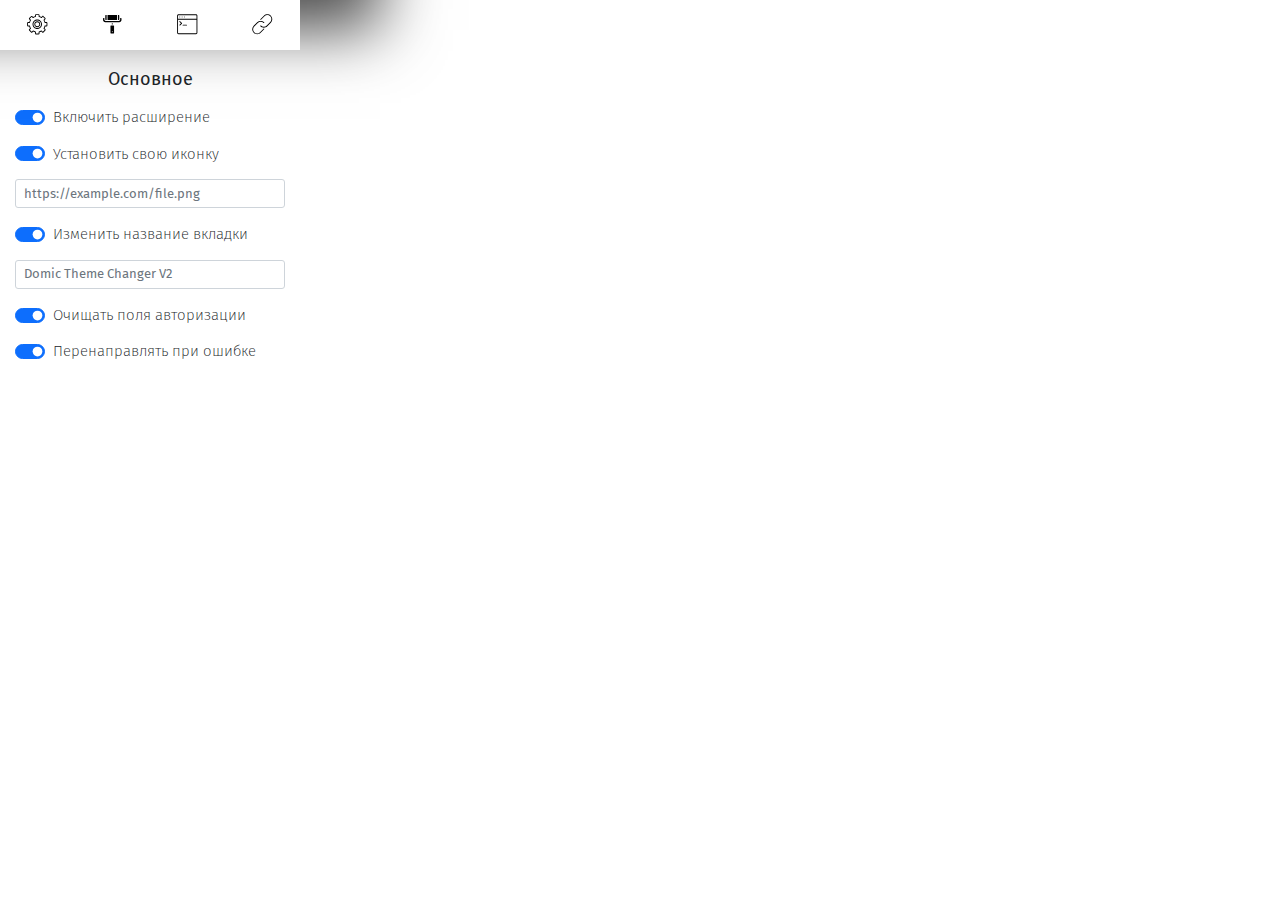
==== commit b7db9508: "Update 2.30" ====
--- a/Night/popup_menu/popup.html
+++ b/Night/popup_menu/popup.html
@@ -53,7 +53,7 @@
                 <div class="text-center">
                     <span class="navbar-text">
                         Основное
-                        </span>
+                    </span>
                 </div>
 
                 <div class="form-check form-switch">
@@ -83,12 +83,12 @@
 
                 <div class="form-check form-switch">
                     <input class="form-check-input" type="checkbox" id="clean_demo" checked>
-                    <label class="form-check-label" for="clean_demo">clean_demo</label>
+                    <label class="form-check-label" for="clean_demo">Очищать поля авторизации</label>
                 </div>
 
                 <div class="form-check form-switch">
                     <input class="form-check-input" type="checkbox" id="redirect_when_error" checked>
-                    <label class="form-check-label" for="redirect_when_error">redirect_when_error</label>
+                    <label class="form-check-label" for="redirect_when_error">Перенаправлять при ошибке</label>
                 </div>
 
             </section>
@@ -206,19 +206,22 @@
 
                 <div class="mb-3">
                     <div class="flex-friend-left">
-                        <label class="form-label" id="notification_time_freq">notification_time_freq (Hours)</label>
-                    </div>
-                    <input type="range" class="form-range" min="1" max="24" step="1" value="6">
-
-                    <div class="flex-friend-left">
-                        <label class="form-label" id="notification_days_before_deadline">notification_days_before_deadline</label>
-                    </div>
-                    <input type="range" class="form-range" min="1" max="30" step="1" value="3">
-
-                    <div class="flex-friend-left">
-                        <label class="form-label" id="notification_repeat_max">notification_repeat_max</label>
-                    </div>
-                    <input type="range" class="form-range" min="1" max="5" step="1" value="3">
+                        <label class="form-label" id="notification_time_freq_text">Частота показа уведомлений (Каждые N часов)</label>
+                    </div>
+                    <input type="range" class="form-range"  id="notification_time_freq" min="1" max="24" step="1" value="6">
+
+                    <div class="flex-friend-left">
+                        <label class="form-label"><span id="notification_days_before_deadline_text">Информировать за N суток до дедлайна </span><span class="text-tooltip" title="За N дней до дедлайна
+начнётся показ уведомлений в браузере">(?)</span></label>
+                    </div>
+                    <input type="range" class="form-range" id="notification_days_before_deadline" min="1" max="30" step="1" value="3">
+
+                    <div class="flex-friend-left">
+                        <label class="form-label"><span id="notification_repeat_max_text">N повторов уведомлений на дедлайн </span><span class="text-tooltip" title="Какое количество раз
+будет показан один и тот же
+дедлайн в уведомлении">(?)</span></label>
+                    </div>
+                    <input type="range" class="form-range" id="notification_repeat_max" min="1" max="5" step="1" value="3">
                 </div>
 
 
--- a/Night/popup_menu/css/MenuDefault.css
+++ b/Night/popup_menu/css/MenuDefault.css
@@ -142,4 +142,9 @@
     font-weight: 400 !important;
     /* Standar Syntax */
     animation: Color-RGB 10s infinite;
+}
+
+.text-tooltip
+{
+    color: rgb(13, 110, 253);
 }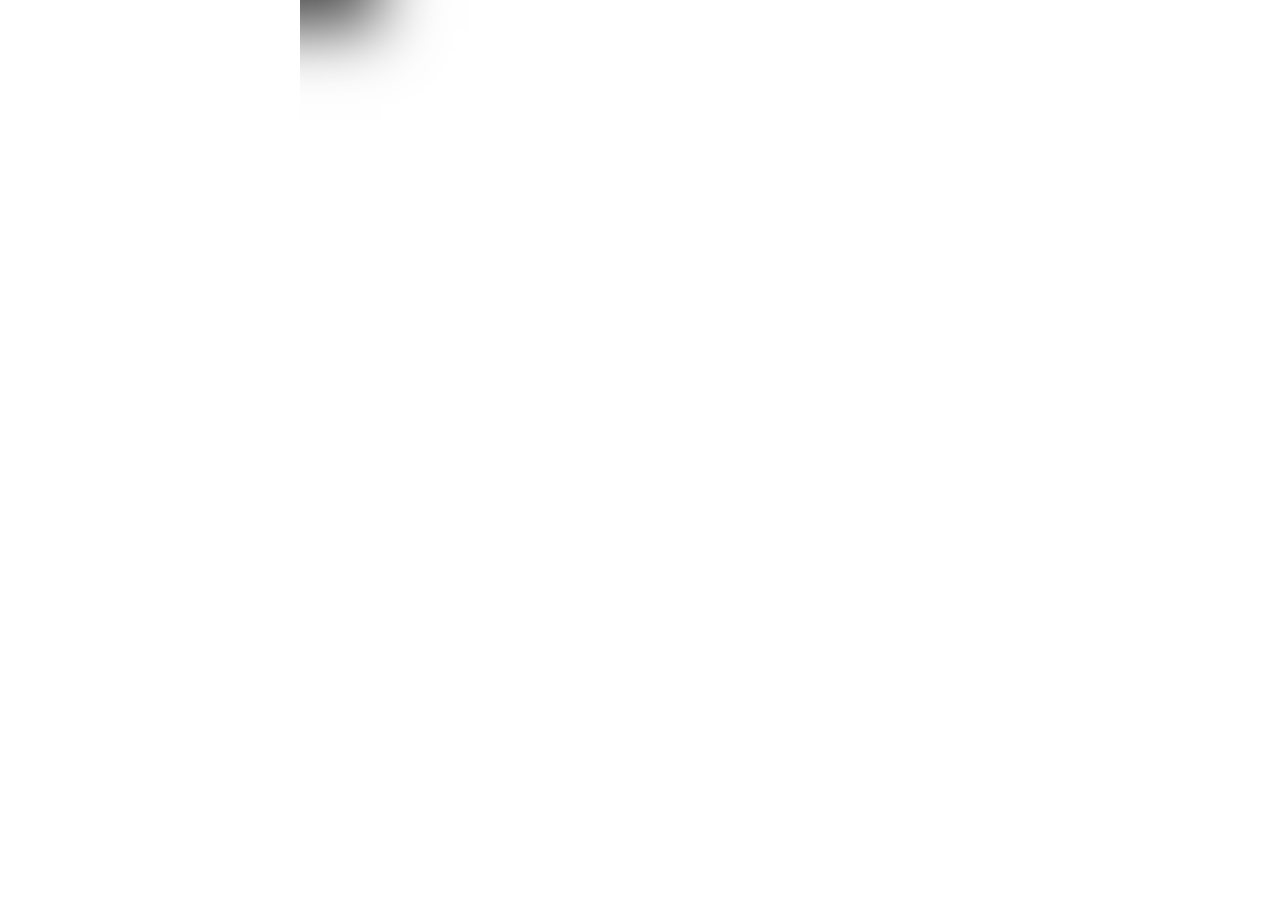
==== commit a5a7fbb0: "Upd" ====
--- a/Night/popup_menu/popup.html
+++ b/Night/popup_menu/popup.html
@@ -5,17 +5,17 @@
 
     <title>Домик Тёмная Тема</title>
     <meta charset="utf-8">
-
+    <link rel="stylesheet" href="css/MenuDefault.css" />
+    <link rel="stylesheet" href="../assets/bootstrap.min.css" />
     <link rel="stylesheet" href="css/Animations.css" />
     <link rel="stylesheet" href="css/RGB.css" />
-    <link rel="stylesheet" href="css/MenuDefault.css" />
-    <link rel="stylesheet" href="../assets/bootstrap.min.css" />
     <link rel="stylesheet" href="css/LinkStyle.css" />
 
 </head>
 
 <body>
     <section id="Main-Window">
+        <div id="preLoad"></div>
 
         <section id="Main-Head">
 
@@ -61,6 +61,10 @@
                     <label class="form-check-label" for="check_ext">Включить расширение</label>
                 </div>
 
+                <div class="form-check form-switch">
+                    <input class="form-check-input" type="checkbox" id="check_theme" checked>
+                    <label class="form-check-label" for="check_theme">Включить тему</label>
+                </div>
 
                 <div class="form-check form-switch">
                     <input class="form-check-input" type="checkbox" id="check_icon" checked>
@@ -81,29 +85,19 @@
                     <input class="form-control form-control-sm" type="text" id="text_title" placeholder="Domic Theme Changer V2">
                 </div>
 
-                <div class="form-check form-switch">
-                    <input class="form-check-input" type="checkbox" id="clean_demo" checked>
-                    <label class="form-check-label" for="clean_demo">Очищать поля авторизации</label>
-                </div>
-
-                <div class="form-check form-switch">
-                    <input class="form-check-input" type="checkbox" id="redirect_when_error" checked>
-                    <label class="form-check-label" for="redirect_when_error">Перенаправлять при ошибке</label>
-                </div>
-
             </section>
 
             <section id="Menu-1" style="display: none;">
 
                 <div class="text-center">
                     <span class="navbar-text">
-                        Оформление
-                        </span>
-                </div>
-
-                <div class="form-check form-switch">
-                    <input class="form-check-input" type="checkbox" id="check_theme" checked>
-                    <label class="form-check-label" for="check_theme">Включить тему</label>
+                        Оформление сайта
+                    </span>
+                </div>
+
+                <div class="form-check form-switch">
+                    <input class="form-check-input" type="checkbox" id="check_new_navbar">
+                    <label class="form-check-label" for="check_new_navbar">Шапка заместо блока авторизации</label>
                 </div>
 
                 <div class="mb-3">
@@ -121,25 +115,15 @@
                     <input class="form-control form-control-sm" type="text" id="text_theme" placeholder="https://example.com/file.css">
                 </div>
 
-                <div class="mb-3">
-                    <div class="flex-friend-left">
-                        <label class="form-label" id="accent_text">Accent Color (255; 255; 255)</label>
-                        <div id="accent_color"></div>
-                    </div>
-
-                    <input type="range" class="form-range" min="0" max="255" step="1" value="255">
-                    <input type="range" class="form-range" min="0" max="255" step="1" value="255">
-                    <input type="range" class="form-range" min="0" max="255" step="1" value="255">
-                </div>
-
-            </section>
-
-            <section id="Menu-2" style="display: none;">
-
-                <div class="text-center">
-                    <span class="navbar-text">
-                        Меню настроек
-                        </span>
+                <div class="text-center more-space-up">
+                    <span class="navbar-text">
+                        Оформление настроек
+                    </span>
+                </div>
+                
+                <div class="form-check form-switch">
+                    <input class="form-check-input" type="checkbox" id="menu_rgb">
+                    <label class="form-check-label" for="menu_rgb">Rainbow Menu (Experimental)</label>
                 </div>
 
                 <div class="mb-3">
@@ -149,20 +133,23 @@
                         </select>
                 </div>
 
-                <div class="form-check form-switch">
-                    <input class="form-check-input" type="checkbox" id="menu_rotate_icon" checked>
-                    <label class="form-check-label" for="menu_rotate_icon">Анимация иконок меню</label>
-                </div>
-
-                <div class="form-check form-switch">
-                    <input class="form-check-input" type="checkbox" id="menu_rgb">
-                    <label class="form-check-label" for="menu_rgb">Rainbow Menu (Experimental)</label>
-                </div>
+                <div class="mb-3">
+                    <div class="flex-friend-left">
+                        <label class="form-label" id="accent_text">Accent Color (255; 255; 255)</label>
+                        <div id="accent_color"></div>
+                    </div>
+
+                    <input id="cpicker_r" type="range" class="form-range" min="0" max="255" step="1" value="255">
+                    <input id="cpicker_g" type="range" class="form-range" min="0" max="255" step="1" value="255">
+                    <input id="cpicker_b" type="range" class="form-range" min="0" max="255" step="1" value="255">
+                </div>
+
+                
 
                 <div class="text-center more-space-up">
                     <span class="navbar-text">
                         Подложка загрузки
-                        </span>
+                    </span>
                 </div>
 
                 <div class="form-check form-switch">
@@ -186,22 +173,45 @@
                     <div class="flex-friend-left">
                         <label class="form-label" id="num_text_delay">Длительность подложки</label>
                     </div>
-                    <input type="range" class="form-range" min="200" max="2500" step="50" value="1500">
+                    <input id="num_layer_delay" type="range" class="form-range" min="200" max="2500" step="50" value="800">
 
                     <div class="flex-friend-left">
                         <label class="form-label" id="num_text_fadeout">Длительность затухания</label>
                     </div>
-                    <input type="range" class="form-range" min="100" max="1500" step="50" value="1000">
-                </div>
-
-                <div class="text-center more-space-up">
-                    <span class="navbar-text">
-                        Уведомления
-                        </span>
-                </div>
-
-                <div class="container">
-                    <a target="_blank" href='#' rel="external">Subscribe</a>
+                    <input id="num_layer_fadeout" type="range" class="form-range" min="100" max="1500" step="50" value="500">
+                </div>
+
+                
+
+
+            </section>
+
+            <section id="Menu-2" style="display: none;">
+
+                <div class="text-center">
+                    <span class="navbar-text">
+                        Твики
+                    </span>
+                </div>
+
+                <div class="form-check form-switch">
+                    <input class="form-check-input" type="checkbox" id="clean_demo" checked>
+                    <label class="form-check-label" for="clean_demo">Очищать поля авторизации</label>
+                </div>
+
+                <div class="form-check form-switch">
+                    <input class="form-check-input" type="checkbox" id="redirect_when_error" checked>
+                    <label class="form-check-label" for="redirect_when_error">Перенаправлять при ошибке</label>
+                </div>
+
+                <div class="text-center more-space-up">
+                    <span class="navbar-text">
+                        Уведомления о дедлайнах
+                    </span>
+                </div>
+
+                <div class="container">
+                    <a class="big_line" target="_blank" href='#' rel="external">Подписаться</a>
                 </div>
 
                 <div class="mb-3">
@@ -224,7 +234,34 @@
                     <input type="range" class="form-range" id="notification_repeat_max" min="1" max="5" step="1" value="3">
                 </div>
 
-
+                <div class="text-center more-space-up">
+                    <span class="navbar-text">
+                        Автоматический вход
+                    </span>
+                </div>
+
+                <div class="form-check form-switch">
+                    <input class="form-check-input" type="checkbox" id="check_auto_login">
+                    <label class="form-check-label" for="check_auto_login">Автоматический вход на странице авторизации <span class="text-tooltip" title="Ваши данные хранятся только в расширении
+и никуда больше не отправляются.
+Если есть вопрос, вкладка 'ссылки', кнопка
+'Обратная связь'">(?)</span></label>
+                </div>
+
+                <div class="mb-3">
+                    <label for="text_loader" class="form-label">Укажите свой логин: </label>
+                    <input class="form-control form-control-sm" type="text" id="text_user_login" placeholder="Пусто">
+                </div>
+
+                <div class="mb-3">
+                    <label for="text_loader" class="form-label">Укажите свой пароль: </label>
+                    <input class="form-control form-control-sm" type="text" id="text_user_password" placeholder="Пусто">
+                </div>
+
+                <div class="mb-3">
+                    <button id="clearAuthData" type="button" class="btn btn-outline-danger">Очистить данные</button>
+                </div>
+                
 
             </section>
 
--- a/Night/popup_menu/css/MenuDefault.css
+++ b/Night/popup_menu/css/MenuDefault.css
@@ -25,7 +25,11 @@
     font-size: 14px;
 }
 
-#Main-Window {
+#Main-Window 
+{
+    -moz-user-select: none;
+    user-select: none;
+
     overflow-x: hidden;
     width: var(--menu-width);
     height: var(--menu-height);
@@ -147,4 +151,23 @@
 .text-tooltip
 {
     color: rgb(13, 110, 253);
+}
+
+#preLoad
+{
+    position: absolute;
+
+    width: var(--menu-width);
+    height: var(--menu-height);
+
+    z-index: 999;
+}
+
+.pl-dark
+{
+    background-color: #242323;
+}
+.pl-light
+{
+    background-color: #fff;
 }--- a/Night/popup_menu/css/Animations.css
+++ b/Night/popup_menu/css/Animations.css
@@ -1,15 +1,3 @@
-@keyframes Rotate
-{
-    from 
-    {
-        rotate: 0deg;
-    }
-    to 
-    {
-        rotate: 359deg;
-    }
-}
-
 @keyframes RGBSVG
 {
     from 
@@ -81,38 +69,134 @@
     }
 }
 
-.anim-Rotate
-{
-    animation-name: Rotate;
-    animation-duration: 5s;
-    animation-timing-function: linear;
-    animation-delay: 0ms;
-    animation-iteration-count: infinite;
-}
-
-.anim-RGB
-{
-    animation-name: RGBSVG;
-    animation-duration: 15s;
-    animation-timing-function: linear;
-    animation-delay: 0ms;
-    animation-iteration-count: infinite;
-}
-
-.anim-RotateRGB
-{
-    animation-name: Rotate, RGBSVG;
-    animation-duration: 5s, 15s;
-    animation-timing-function: linear, linear;
-    animation-delay: 0ms, 0ms;
-    animation-iteration-count: infinite, infinite;
-}
-
-.anim-Border-RGB
-{
-    animation-name: BottomBorderRGB;
-    animation-duration: 15s;
-    animation-timing-function: linear;
-    animation-delay: 0ms;
-    animation-iteration-count: infinite;
-}+
+
+
+
+@keyframes RGBBackground
+{
+    from 
+    {
+        background: rgb(255, 0, 0);
+    }
+    16.6% 
+    {
+        background: rgb(255, 0, 255);
+    }
+    33.3% 
+    {
+        background: rgb(0, 0, 255);
+    }
+    50% 
+    {
+        background: rgb(0, 255, 255);
+    }
+    66.6% 
+    {
+        background: rgb(0, 255, 0);
+    }
+    83.3% 
+    {
+        background: rgb(255, 255, 0);
+    }
+    to 
+    {
+        background: rgb(255, 0, 0);
+    }
+}
+
+@keyframes RGBBackgroundColor
+{
+    from 
+    {
+        background-color: rgb(255, 0, 0);
+    }
+    16.6% 
+    {
+        background-color: rgb(255, 0, 255);
+    }
+    33.3% 
+    {
+        background-color: rgb(0, 0, 255);
+    }
+    50% 
+    {
+        background-color: rgb(0, 255, 255);
+    }
+    66.6% 
+    {
+        background-color: rgb(0, 255, 0);
+    }
+    83.3% 
+    {
+        background-color: rgb(255, 255, 0);
+    }
+    to 
+    {
+        background-color: rgb(255, 0, 0);
+    }
+}
+
+@keyframes RGBBoxShadow
+{
+    from 
+    {
+        box-shadow: 0 0 0 .25rem rgba(255, 0, 0, .25);
+    }
+    16.6% 
+    {
+        box-shadow: 0 0 0 .25rem rgba(255, 0, 255, .25);
+    }
+    33.3% 
+    {
+        box-shadow: 0 0 0 .25rem rgba(0, 0, 255, .25);
+    }
+    50% 
+    {
+        box-shadow: 0 0 0 .25rem rgba(0, 255, 255, .25);
+    }
+    66.6% 
+    {
+        box-shadow: 0 0 0 .25rem rgba(0, 255, 0, .25);
+    }
+    83.3% 
+    {
+        box-shadow: 0 0 0 .25rem rgba(255, 255, 0, .25);
+    }
+    to 
+    {
+        box-shadow: 0 0 0 .25rem rgba(255, 0, 0, .25);
+    }
+}
+
+@keyframes RGBBorderColor
+{
+    from 
+    {
+        border-color:  rgb(255, 0, 0);
+    }
+    16.6% 
+    {
+        border-color:  rgb(255, 0, 255);
+    }
+    33.3% 
+    {
+        border-color:  rgb(0, 0, 255);
+    }
+    50% 
+    {
+        border-color:  rgb(0, 255, 255);
+    }
+    66.6% 
+    {
+        border-color:  rgb(0, 255, 0);
+    }
+    83.3% 
+    {
+        border-color:  rgb(255, 255, 0);
+    }
+    to 
+    {
+        border-color:  rgb(255, 0, 0);
+    }
+}
